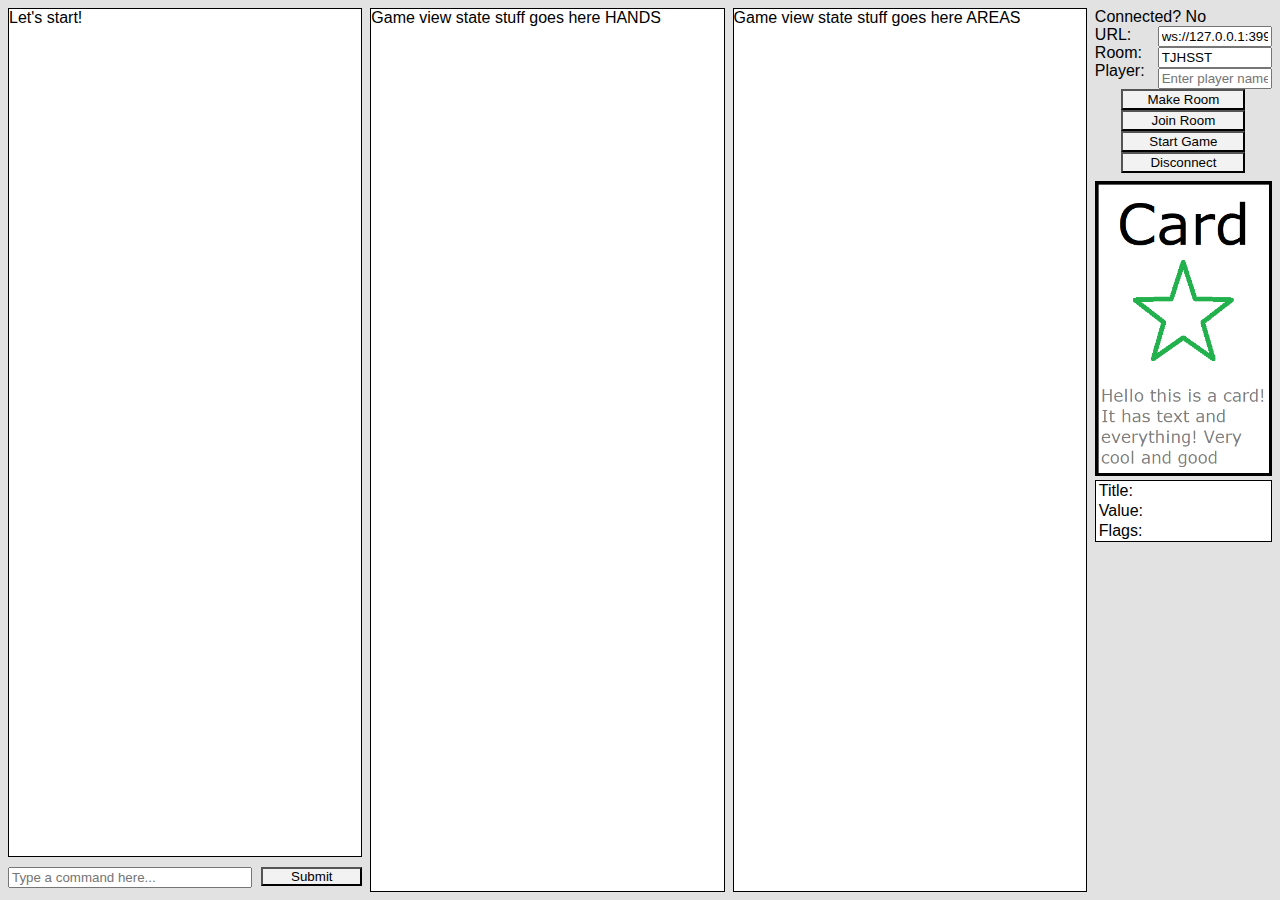
==== static/index.html @ 6d2a3820 "incomplete card pack (EXNOAHDIA STARTO)" ====
<!DOCTYPE html>
<html>
<head>
    <link rel="stylesheet" href="style.css"></style>
    <title>1KBWC</title>
</head>
<body>
    <div class="main">
        <div class="console">
            <div id="output" class="console-output box prewrap">Let's start!</div>
            <div class="console-input">
				<div class="console-input-wrapper">
					<input id="input" placeholder="Type a command here..."></input>
				</div>
				<div class="console-submit-wrapper">
					<button id="submit" onclick="on_submit();">Submit</button>
				</div>
            </div>
        </div>
        <div id="hand-state" class="box prewrap">Game view state stuff goes here HANDS
        </div>
		<div id="play-state" class="box prewrap">Game view state stuff goes here AREAS
        </div>
        <div class="settings">
            <div class="settings-connected">
                Connected? <span id="socketConnect">No</span>
            </div>
            <div class="socketPath">
                <label for="socketPath" class="settings-label">URL:</label>
                <input id="socketPath" class="socketPath-input settings-input" type="text" />
            </div>
            <div class="roomName">
                <label for="roomName" class="settings-label">Room:</label>
				<input id="roomName" class="roomName-input settings-input" type="text" placeholder="Enter room name..." value="TJHSST" />
            </div>
            <div class="myName">
                <label for="myName" class="settings-label">Player:</label>
                <input id="myName" class="myName-input settings-input" type="text" placeholder="Enter player name..." />
            </div>
            <div class="settings-doconnect center-text">
                <button onclick="makeRoom();">Make Room</button>
                <button onclick="joinRoom();">Join Room</button>
                <button onclick="startRoom();">Start Game</button>
                <button onclick="disconnect();">Disconnect</button>
            </div>
        </div>
        <div class="cardViewer">
			<div class="center-text">
				<img id="inspect-image" src="placeholder-card.png" class="card" />
			</div>
			<div id="detail-container" class="box">
                <div class="inspect-detail">Title: <span id="inspect-title"></span></div>
                <div class="inspect-detail">Value: <span id="inspect-value"></span></div>
                <div class="inspect-detail">Flags: <span id="inspect-flags"></span></div>
			</div>
        </div>
    </div>
    <script src="utils.js"></script>
    <script src="api.js"></script>
    <script src="input.js"></script>
</body>
</html>
---- static/style.css ----
html, body {
    height: 100%;
    margin: 0;
	font-family: Futura,Trebuchet MS,Arial,sans-serif;
	background-color: #e2e2e2;
}

.main {
    height: 100%;
    display: grid;
    grid-template-columns: 0pt 2fr 2fr 2fr 1fr 0pt;
    grid-template-rows: 0pt auto 1fr 0pt;
    grid-template-areas:
        ". . . . . ."
        ". console hand play settings ."
        ". console hand play card ."
        ". . . . . .";
    grid-column-gap: 6pt;
    grid-row-gap: 6pt;
}

.console {
    height: 100%;
    grid-area: console;
    display: grid;
    grid-template-columns: 1fr;
    grid-template-rows: 1fr auto;
    grid-row-gap: 6pt;
}

.box {
	border: 1px solid black;
	background-color: #fff;
}

.center-text {
	text-align: center;
}

button {
	background-color: #f2f2f2;
	width: 70%;
}

.console-input{
	display: flex;
	justify-content: space-between;
	padding-top: 4px;
	padding-bottom: 4px;
}

.console-input-wrapper {
	width: 70%;
}

.console-submit-wrapper {
	width: 30%;
}

#submit {
	width: 95%;
	padding: 0px;
	float: right;
}

#input {
	width: 95%;
}

.console-output {
    height: 100%;
	overflow-y: auto;
}

#hand-state {
    grid-area: hand;
    overflow-y: auto;
}

#play-state {
	grid-area: play;
	overflow-y: auto;
}

.settings {
    grid-area: settings;
}

.settings-label {
	float: left;
	width: 35%;
}

.settings-input {
	float: right;
	width: 60%;
}

.cardViewer {
    grid-area: card;
}

.card {
	margin: auto;
}

.prewrap {
	white-space: pre-wrap;
}
.inspect-detail {
	padding-left: 3px;
	padding-right: 2px;
	padding-top: 1px;
	padding-bottom: 1px;
}

img{
	width: 100%;
	min-width: 135px;
}

.area{
}

.handArea{
}

.playerName{
	color: #1133cc;
	font-weight: bold;
}

.playArea{
}

.drawArea{
}

.discardArea{
}

.tag{
}

.visible{
	color: #888;
}

.card-count{
	color: #555;
}

.score{
}

.negative-score{
	color: #a45;
}

.non-negative-score{
	color: #555;
}

.index{
	color: #175;
}

.card-title{
	font-style: oblique;
}
.card-click {
    cursor: pointer;
}
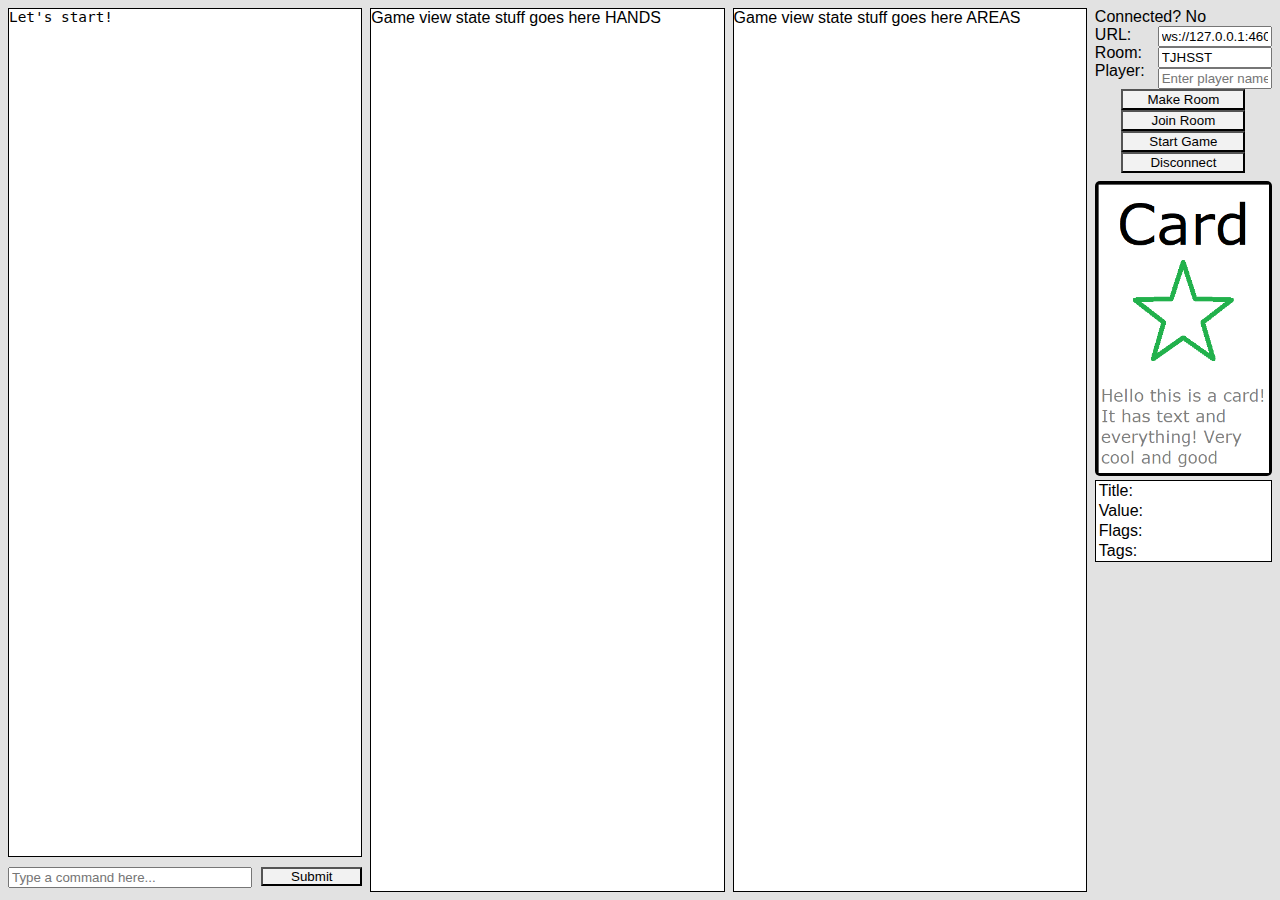
==== commit acd30d97: "Modal, inspect tags, cleaned up cards" ====
--- a/static/index.html
+++ b/static/index.html
@@ -52,9 +52,19 @@
                 <div class="inspect-detail">Title: <span id="inspect-title"></span></div>
                 <div class="inspect-detail">Value: <span id="inspect-value"></span></div>
                 <div class="inspect-detail">Flags: <span id="inspect-flags"></span></div>
+                <div class="inspect-detail">Tags: <span id="inspect-tags"></span></div>
 			</div>
         </div>
     </div>
+	<!-- The Modal -->
+	<div id="myModal" class="modal">
+
+	  <!-- The Close Button -->
+	  <span class="close">&times;</span>
+
+	  <!-- Modal Content (The Image) -->
+	  <img class="modal-content" id="img01">
+	</div>
     <script src="utils.js"></script>
     <script src="api.js"></script>
     <script src="input.js"></script>
--- a/static/style.css
+++ b/static/style.css
@@ -26,6 +26,8 @@
     grid-template-columns: 1fr;
     grid-template-rows: 1fr auto;
     grid-row-gap: 6pt;
+	font-family: Consolas,monaco,monospace; 
+	font-size: 0.9em;
 }
 
 .box {
@@ -171,3 +173,80 @@
 .card-click {
     cursor: pointer;
 }
+
+.card-message {
+	color: #c51;
+	font-family: Futura,Trebuchet MS,Arial,sans-serif;
+	font-size: 1em;
+}
+
+
+
+
+ /* Style the Image Used to Trigger the Modal */
+#inspect-image {
+  border-radius: 5px;
+  cursor: pointer;
+  transition: 0.2s;
+}
+
+#inspect-image:hover {opacity: 0.7;}
+
+/* The Modal (background) */
+.modal {
+  display: none; /* Hidden by default */
+  position: fixed; /* Stay in place */
+  z-index: 1; /* Sit on top */
+  padding-top: 50px; /* Location of the box */
+  left: 0;
+  top: 0;
+  width: 100%; /* Full width */
+  height: 100%; /* Full height */
+  overflow: auto; /* Enable scroll if needed */
+  background-color: rgb(0,0,0); /* Fallback color */
+  background-color: rgba(0,0,0,0.9); /* Black w/ opacity */
+}
+
+/* Modal Content (Image) */
+.modal-content {
+  margin: auto;
+  display: block;
+  height: 80%;
+  width: auto;
+}
+
+/* Add Animation - Zoom in the Modal */
+.modal-content {
+  animation-name: zoom;
+  animation-duration: 0.3s;
+}
+
+@keyframes zoom {
+  from {transform:scale(0)}
+  to {transform:scale(1)}
+}
+
+/* The Close Button */
+.close {
+  position: absolute;
+  top: 15px;
+  right: 35px;
+  color: #f1f1f1;
+  font-size: 40px;
+  font-weight: bold;
+  transition: 0.3s;
+}
+
+.close:hover,
+.close:focus {
+  color: #bbb;
+  text-decoration: none;
+  cursor: pointer;
+}
+
+/* 100% Image Width on Smaller Screens */
+@media only screen and (max-width: 700px){
+  .modal-content {
+    width: 100%;
+  }
+} 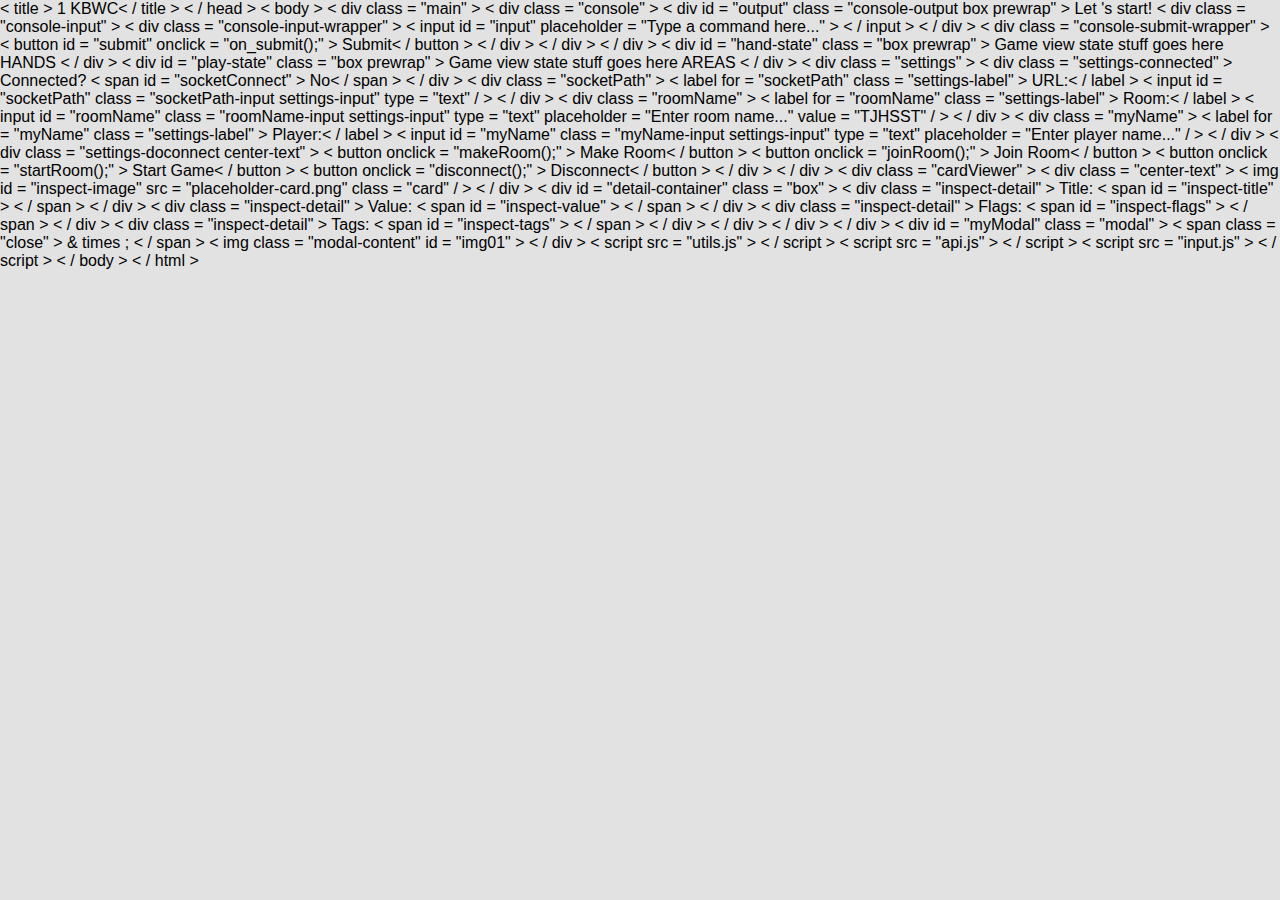
==== commit c28789f0: "P Y C O D E S T Y L E" ====
--- a/static/index.html
+++ b/static/index.html
@@ -1,72 +1,519 @@
 <!DOCTYPE html>
 <html>
 <head>
-    <link rel="stylesheet" href="style.css"></style>
-    <title>1KBWC</title>
-</head>
-<body>
-    <div class="main">
-        <div class="console">
-            <div id="output" class="console-output box prewrap">Let's start!</div>
-            <div class="console-input">
-				<div class="console-input-wrapper">
-					<input id="input" placeholder="Type a command here..."></input>
-				</div>
-				<div class="console-submit-wrapper">
-					<button id="submit" onclick="on_submit();">Submit</button>
-				</div>
-            </div>
-        </div>
-        <div id="hand-state" class="box prewrap">Game view state stuff goes here HANDS
-        </div>
-		<div id="play-state" class="box prewrap">Game view state stuff goes here AREAS
-        </div>
-        <div class="settings">
-            <div class="settings-connected">
-                Connected? <span id="socketConnect">No</span>
-            </div>
-            <div class="socketPath">
-                <label for="socketPath" class="settings-label">URL:</label>
-                <input id="socketPath" class="socketPath-input settings-input" type="text" />
-            </div>
-            <div class="roomName">
-                <label for="roomName" class="settings-label">Room:</label>
-				<input id="roomName" class="roomName-input settings-input" type="text" placeholder="Enter room name..." value="TJHSST" />
-            </div>
-            <div class="myName">
-                <label for="myName" class="settings-label">Player:</label>
-                <input id="myName" class="myName-input settings-input" type="text" placeholder="Enter player name..." />
-            </div>
-            <div class="settings-doconnect center-text">
-                <button onclick="makeRoom();">Make Room</button>
-                <button onclick="joinRoom();">Join Room</button>
-                <button onclick="startRoom();">Start Game</button>
-                <button onclick="disconnect();">Disconnect</button>
-            </div>
-        </div>
-        <div class="cardViewer">
-			<div class="center-text">
-				<img id="inspect-image" src="placeholder-card.png" class="card" />
-			</div>
-			<div id="detail-container" class="box">
-                <div class="inspect-detail">Title: <span id="inspect-title"></span></div>
-                <div class="inspect-detail">Value: <span id="inspect-value"></span></div>
-                <div class="inspect-detail">Flags: <span id="inspect-flags"></span></div>
-                <div class="inspect-detail">Tags: <span id="inspect-tags"></span></div>
-			</div>
-        </div>
-    </div>
-	<!-- The Modal -->
-	<div id="myModal" class="modal">
-
-	  <!-- The Close Button -->
-	  <span class="close">&times;</span>
-
-	  <!-- Modal Content (The Image) -->
-	  <img class="modal-content" id="img01">
-	</div>
-    <script src="utils.js"></script>
-    <script src="api.js"></script>
-    <script src="input.js"></script>
-</body>
-</html>
+    <link href="style.css" rel="stylesheet">
+    </
+
+    style
+
+    >
+    <
+    title >
+
+    1
+    KBWC<
+
+    /
+    title >
+    <
+
+    /
+    head >
+    < body >
+    < div class
+
+    =
+    "main"
+    >
+    < div class
+
+    =
+    "console"
+    >
+    < div id
+
+    =
+    "output"
+    class
+
+    =
+    "console-output box prewrap"
+    > Let
+
+    's start!</div>
+    <
+    div class
+
+    =
+    "console-input"
+    >
+    < div class
+
+    =
+    "console-input-wrapper"
+    >
+    < input id
+
+    =
+    "input"
+    placeholder
+
+    =
+    "Type a command here..."
+    > <
+
+    /
+    input >
+    <
+
+    /
+    div >
+    < div class
+
+    =
+    "console-submit-wrapper"
+    >
+    < button id
+
+    =
+    "submit"
+    onclick
+
+    =
+    "on_submit();"
+    > Submit<
+
+    /
+    button >
+    <
+
+    /
+    div >
+    <
+
+    /
+    div >
+    <
+
+    /
+    div >
+    < div id
+
+    =
+    "hand-state"
+    class
+
+    =
+    "box prewrap"
+    > Game view state stuff goes here HANDS
+        <
+
+    /
+    div >
+    < div id
+
+    =
+    "play-state"
+    class
+
+    =
+    "box prewrap"
+    > Game view state stuff goes here AREAS
+        <
+
+    /
+    div >
+    < div class
+
+    =
+    "settings"
+    >
+    < div class
+
+    =
+    "settings-connected"
+    >
+    Connected?
+
+    <
+    span id
+
+    =
+    "socketConnect"
+    > No<
+
+    /
+    span >
+    <
+
+    /
+    div >
+    < div class
+
+    =
+    "socketPath"
+    >
+    < label for
+
+    =
+    "socketPath"
+    class
+
+    =
+    "settings-label"
+    > URL:<
+
+    /
+    label >
+    < input id
+
+    =
+    "socketPath"
+    class
+
+    =
+    "socketPath-input settings-input"
+    type
+
+    =
+    "text"
+    /
+    >
+    <
+
+    /
+    div >
+    < div class
+
+    =
+    "roomName"
+    >
+    < label for
+
+    =
+    "roomName"
+    class
+
+    =
+    "settings-label"
+    > Room:<
+
+    /
+    label >
+    < input id
+
+    =
+    "roomName"
+    class
+
+    =
+    "roomName-input settings-input"
+    type
+
+    =
+    "text"
+    placeholder
+
+    =
+    "Enter room name..."
+    value
+
+    =
+    "TJHSST"
+    /
+    >
+    <
+
+    /
+    div >
+    < div class
+
+    =
+    "myName"
+    >
+    < label for
+
+    =
+    "myName"
+    class
+
+    =
+    "settings-label"
+    > Player:<
+
+    /
+    label >
+    < input id
+
+    =
+    "myName"
+    class
+
+    =
+    "myName-input settings-input"
+    type
+
+    =
+    "text"
+    placeholder
+
+    =
+    "Enter player name..."
+    /
+    >
+    <
+
+    /
+    div >
+    < div class
+
+    =
+    "settings-doconnect center-text"
+    >
+    < button onclick
+
+    =
+    "makeRoom();"
+    > Make Room<
+
+    /
+    button >
+    < button onclick
+
+    =
+    "joinRoom();"
+    > Join Room<
+
+    /
+    button >
+    < button onclick
+
+    =
+    "startRoom();"
+    > Start Game<
+
+    /
+    button >
+    < button onclick
+
+    =
+    "disconnect();"
+    > Disconnect<
+
+    /
+    button >
+    <
+
+    /
+    div >
+    <
+
+    /
+    div >
+    < div class
+
+    =
+    "cardViewer"
+    >
+    < div class
+
+    =
+    "center-text"
+    >
+    < img id
+
+    =
+    "inspect-image"
+    src
+
+    =
+    "placeholder-card.png"
+    class
+
+    =
+    "card"
+    /
+    >
+    <
+
+    /
+    div >
+    < div id
+
+    =
+    "detail-container"
+    class
+
+    =
+    "box"
+    >
+    < div class
+
+    =
+    "inspect-detail"
+    > Title:
+
+    <
+    span id
+
+    =
+    "inspect-title"
+    > <
+
+    /
+    span > <
+
+    /
+    div >
+    < div class
+
+    =
+    "inspect-detail"
+    > Value:
+
+    <
+    span id
+
+    =
+    "inspect-value"
+    > <
+
+    /
+    span > <
+
+    /
+    div >
+    < div class
+
+    =
+    "inspect-detail"
+    > Flags:
+
+    <
+    span id
+
+    =
+    "inspect-flags"
+    > <
+
+    /
+    span > <
+
+    /
+    div >
+    < div class
+
+    =
+    "inspect-detail"
+    > Tags:
+
+    <
+    span id
+
+    =
+    "inspect-tags"
+    > <
+
+    /
+    span > <
+
+    /
+    div >
+    <
+
+    /
+    div >
+    <
+
+    /
+    div >
+    <
+
+    /
+    div >
+
+    <!--
+    The Modal
+
+    -->
+    <
+    div id
+
+    =
+    "myModal"
+    class
+
+    =
+    "modal"
+    >
+
+    <!--
+    The Close Button
+
+    -->
+    <
+    span class
+
+    =
+    "close"
+    > & times
+
+    ;
+    <
+    /
+    span >
+
+    <!--
+    Modal Content
+
+    (
+    The Image
+
+    )
+    -->
+    <
+    img class
+
+    =
+    "modal-content"
+    id
+
+    =
+    "img01"
+    >
+    <
+
+    /
+    div >
+    < script src
+
+    =
+    "utils.js"
+    > <
+
+    /
+    script >
+    < script src
+
+    =
+    "api.js"
+    > <
+
+    /
+    script >
+    < script src
+
+    =
+    "input.js"
+    > <
+
+    /
+    script >
+    <
+
+    /
+    body >
+    <
+
+    /
+    html >
--- a/static/style.css
+++ b/static/style.css
@@ -1,8 +1,8 @@
 html, body {
     height: 100%;
     margin: 0;
-	font-family: Futura,Trebuchet MS,Arial,sans-serif;
-	background-color: #e2e2e2;
+    font-family: Futura, Trebuchet MS, Arial, sans-serif;
+    background-color: #e2e2e2;
 }
 
 .main {
@@ -26,52 +26,52 @@
     grid-template-columns: 1fr;
     grid-template-rows: 1fr auto;
     grid-row-gap: 6pt;
-	font-family: Consolas,monaco,monospace; 
-	font-size: 0.9em;
+    font-family: Consolas, monaco, monospace;
+    font-size: 0.9em;
 }
 
 .box {
-	border: 1px solid black;
-	background-color: #fff;
+    border: 1px solid black;
+    background-color: #fff;
 }
 
 .center-text {
-	text-align: center;
+    text-align: center;
 }
 
 button {
-	background-color: #f2f2f2;
-	width: 70%;
-}
-
-.console-input{
-	display: flex;
-	justify-content: space-between;
-	padding-top: 4px;
-	padding-bottom: 4px;
+    background-color: #f2f2f2;
+    width: 70%;
+}
+
+.console-input {
+    display: flex;
+    justify-content: space-between;
+    padding-top: 4px;
+    padding-bottom: 4px;
 }
 
 .console-input-wrapper {
-	width: 70%;
+    width: 70%;
 }
 
 .console-submit-wrapper {
-	width: 30%;
+    width: 30%;
 }
 
 #submit {
-	width: 95%;
-	padding: 0px;
-	float: right;
+    width: 95%;
+    padding: 0px;
+    float: right;
 }
 
 #input {
-	width: 95%;
+    width: 95%;
 }
 
 .console-output {
     height: 100%;
-	overflow-y: auto;
+    overflow-y: auto;
 }
 
 #hand-state {
@@ -80,8 +80,8 @@
 }
 
 #play-state {
-	grid-area: play;
-	overflow-y: auto;
+    grid-area: play;
+    overflow-y: auto;
 }
 
 .settings {
@@ -89,13 +89,13 @@
 }
 
 .settings-label {
-	float: left;
-	width: 35%;
+    float: left;
+    width: 35%;
 }
 
 .settings-input {
-	float: right;
-	width: 60%;
+    float: right;
+    width: 60%;
 }
 
 .cardViewer {
@@ -103,150 +103,156 @@
 }
 
 .card {
-	margin: auto;
+    margin: auto;
 }
 
 .prewrap {
-	white-space: pre-wrap;
-}
+    white-space: pre-wrap;
+}
+
 .inspect-detail {
-	padding-left: 3px;
-	padding-right: 2px;
-	padding-top: 1px;
-	padding-bottom: 1px;
-}
-
-img{
-	width: 100%;
-	min-width: 135px;
-}
-
-.area{
-}
-
-.handArea{
-}
-
-.playerName{
-	color: #1133cc;
-	font-weight: bold;
-}
-
-.playArea{
-}
-
-.drawArea{
-}
-
-.discardArea{
-}
-
-.tag{
-}
-
-.visible{
-	color: #888;
-}
-
-.card-count{
-	color: #555;
-}
-
-.score{
-}
-
-.negative-score{
-	color: #a45;
-}
-
-.non-negative-score{
-	color: #555;
-}
-
-.index{
-	color: #175;
-}
-
-.card-title{
-	font-style: oblique;
-}
+    padding-left: 3px;
+    padding-right: 2px;
+    padding-top: 1px;
+    padding-bottom: 1px;
+}
+
+img {
+    width: 100%;
+    min-width: 135px;
+}
+
+.area {
+}
+
+.handArea {
+}
+
+.playerName {
+    color: #1133cc;
+    font-weight: bold;
+}
+
+.playArea {
+}
+
+.drawArea {
+}
+
+.discardArea {
+}
+
+.tag {
+}
+
+.visible {
+    color: #888;
+}
+
+.card-count {
+    color: #555;
+}
+
+.score {
+}
+
+.negative-score {
+    color: #a45;
+}
+
+.non-negative-score {
+    color: #555;
+}
+
+.index {
+    color: #175;
+}
+
+.card-title {
+    font-style: oblique;
+}
+
 .card-click {
     cursor: pointer;
 }
 
 .card-message {
-	color: #c51;
-	font-family: Futura,Trebuchet MS,Arial,sans-serif;
-	font-size: 1em;
-}
-
-
-
-
- /* Style the Image Used to Trigger the Modal */
+    color: #c51;
+    font-family: Futura, Trebuchet MS, Arial, sans-serif;
+    font-size: 1em;
+}
+
+
+/* Style the Image Used to Trigger the Modal */
 #inspect-image {
-  border-radius: 5px;
-  cursor: pointer;
-  transition: 0.2s;
-}
-
-#inspect-image:hover {opacity: 0.7;}
+    border-radius: 5px;
+    cursor: pointer;
+    transition: 0.2s;
+}
+
+#inspect-image:hover {
+    opacity: 0.7;
+}
 
 /* The Modal (background) */
 .modal {
-  display: none; /* Hidden by default */
-  position: fixed; /* Stay in place */
-  z-index: 1; /* Sit on top */
-  padding-top: 50px; /* Location of the box */
-  left: 0;
-  top: 0;
-  width: 100%; /* Full width */
-  height: 100%; /* Full height */
-  overflow: auto; /* Enable scroll if needed */
-  background-color: rgb(0,0,0); /* Fallback color */
-  background-color: rgba(0,0,0,0.9); /* Black w/ opacity */
+    display: none; /* Hidden by default */
+    position: fixed; /* Stay in place */
+    z-index: 1; /* Sit on top */
+    padding-top: 50px; /* Location of the box */
+    left: 0;
+    top: 0;
+    width: 100%; /* Full width */
+    height: 100%; /* Full height */
+    overflow: auto; /* Enable scroll if needed */
+    background-color: rgb(0, 0, 0); /* Fallback color */
+    background-color: rgba(0, 0, 0, 0.9); /* Black w/ opacity */
 }
 
 /* Modal Content (Image) */
 .modal-content {
-  margin: auto;
-  display: block;
-  height: 80%;
-  width: auto;
+    margin: auto;
+    display: block;
+    height: 80%;
+    width: auto;
 }
 
 /* Add Animation - Zoom in the Modal */
 .modal-content {
-  animation-name: zoom;
-  animation-duration: 0.3s;
+    animation-name: zoom;
+    animation-duration: 0.3s;
 }
 
 @keyframes zoom {
-  from {transform:scale(0)}
-  to {transform:scale(1)}
+    from {
+        transform: scale(0)
+    }
+    to {
+        transform: scale(1)
+    }
 }
 
 /* The Close Button */
 .close {
-  position: absolute;
-  top: 15px;
-  right: 35px;
-  color: #f1f1f1;
-  font-size: 40px;
-  font-weight: bold;
-  transition: 0.3s;
+    position: absolute;
+    top: 15px;
+    right: 35px;
+    color: #f1f1f1;
+    font-size: 40px;
+    font-weight: bold;
+    transition: 0.3s;
 }
 
 .close:hover,
 .close:focus {
-  color: #bbb;
-  text-decoration: none;
-  cursor: pointer;
+    color: #bbb;
+    text-decoration: none;
+    cursor: pointer;
 }
 
 /* 100% Image Width on Smaller Screens */
-@media only screen and (max-width: 700px){
-  .modal-content {
-    width: 100%;
-  }
+@media only screen and (max-width: 700px) {
+    .modal-content {
+        width: 100%;
+    }
 } 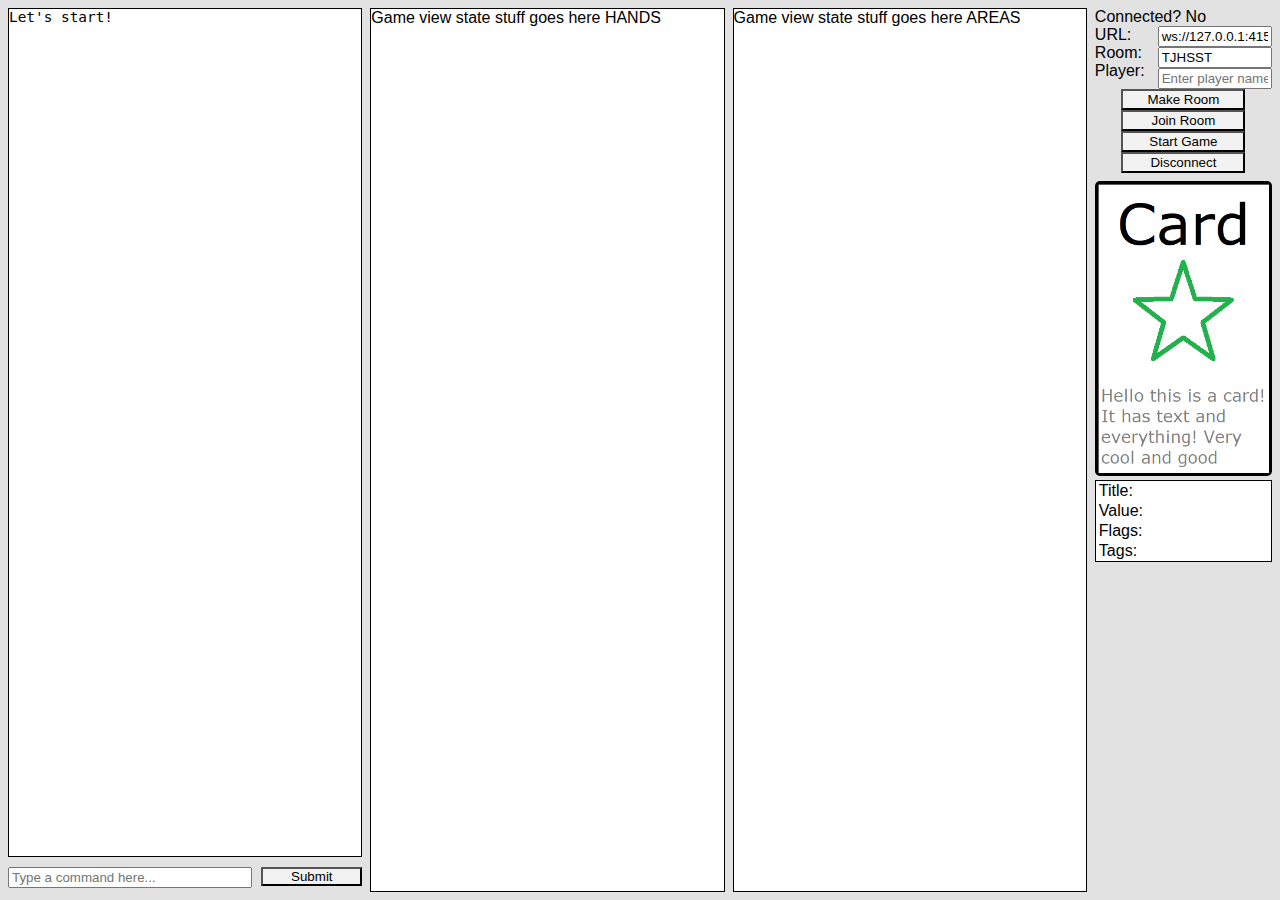
==== commit 215d758a: "fix index.html, whoops" ====
--- a/static/index.html
+++ b/static/index.html
@@ -1,519 +1,73 @@
 <!DOCTYPE html>
-<html>
+<html lang="en_US">
 <head>
-    <link href="style.css" rel="stylesheet">
-    </
+    <link rel="stylesheet" href="style.css">
+    <title>1KBWC</title>
+</head>
+<body>
+<div class="main">
+    <div class="console">
+        <div id="output" class="console-output box prewrap">Let's start!</div>
+        <div class="console-input">
+            <div class="console-input-wrapper">
+                <input id="input" placeholder="Type a command here...">
+            </div>
+            <div class="console-submit-wrapper">
+                <button id="submit" onclick="on_submit();">Submit</button>
+            </div>
+        </div>
+    </div>
+    <div id="hand-state" class="box prewrap">Game view state stuff goes here HANDS
+    </div>
+    <div id="play-state" class="box prewrap">Game view state stuff goes here AREAS
+    </div>
+    <div class="settings">
+        <div class="settings-connected">
+            Connected? <span id="socketConnect">No</span>
+        </div>
+        <div class="socketPath">
+            <label for="socketPath" class="settings-label">URL:</label>
+            <input id="socketPath" class="socketPath-input settings-input" type="text"/>
+        </div>
+        <div class="roomName">
+            <label for="roomName" class="settings-label">Room:</label>
+            <input id="roomName" class="roomName-input settings-input" type="text" placeholder="Enter room name..."
+                   value="TJHSST"/>
+        </div>
+        <div class="myName">
+            <label for="myName" class="settings-label">Player:</label>
+            <input id="myName" class="myName-input settings-input" type="text" placeholder="Enter player name..."/>
+        </div>
+        <div class="settings-doconnect center-text">
+            <button onclick="makeRoom();">Make Room</button>
+            <button onclick="joinRoom();">Join Room</button>
+            <button onclick="startRoom();">Start Game</button>
+            <button onclick="disconnect();">Disconnect</button>
+        </div>
+    </div>
+    <div class="cardViewer">
+        <div class="center-text">
+            <img id="inspect-image" src="placeholder-card.png" class="card"/>
+        </div>
+        <div id="detail-container" class="box">
+            <div class="inspect-detail">Title: <span id="inspect-title"></span></div>
+            <div class="inspect-detail">Value: <span id="inspect-value"></span></div>
+            <div class="inspect-detail">Flags: <span id="inspect-flags"></span></div>
+            <div class="inspect-detail">Tags: <span id="inspect-tags"></span></div>
+        </div>
+    </div>
+</div>
+<!-- The Modal -->
+<div id="myModal" class="modal">
 
-    style
+    <!-- The Close Button -->
+    <span class="close">&times;</span>
 
-    >
-    <
-    title >
-
-    1
-    KBWC<
-
-    /
-    title >
-    <
-
-    /
-    head >
-    < body >
-    < div class
-
-    =
-    "main"
-    >
-    < div class
-
-    =
-    "console"
-    >
-    < div id
-
-    =
-    "output"
-    class
-
-    =
-    "console-output box prewrap"
-    > Let
-
-    's start!</div>
-    <
-    div class
-
-    =
-    "console-input"
-    >
-    < div class
-
-    =
-    "console-input-wrapper"
-    >
-    < input id
-
-    =
-    "input"
-    placeholder
-
-    =
-    "Type a command here..."
-    > <
-
-    /
-    input >
-    <
-
-    /
-    div >
-    < div class
-
-    =
-    "console-submit-wrapper"
-    >
-    < button id
-
-    =
-    "submit"
-    onclick
-
-    =
-    "on_submit();"
-    > Submit<
-
-    /
-    button >
-    <
-
-    /
-    div >
-    <
-
-    /
-    div >
-    <
-
-    /
-    div >
-    < div id
-
-    =
-    "hand-state"
-    class
-
-    =
-    "box prewrap"
-    > Game view state stuff goes here HANDS
-        <
-
-    /
-    div >
-    < div id
-
-    =
-    "play-state"
-    class
-
-    =
-    "box prewrap"
-    > Game view state stuff goes here AREAS
-        <
-
-    /
-    div >
-    < div class
-
-    =
-    "settings"
-    >
-    < div class
-
-    =
-    "settings-connected"
-    >
-    Connected?
-
-    <
-    span id
-
-    =
-    "socketConnect"
-    > No<
-
-    /
-    span >
-    <
-
-    /
-    div >
-    < div class
-
-    =
-    "socketPath"
-    >
-    < label for
-
-    =
-    "socketPath"
-    class
-
-    =
-    "settings-label"
-    > URL:<
-
-    /
-    label >
-    < input id
-
-    =
-    "socketPath"
-    class
-
-    =
-    "socketPath-input settings-input"
-    type
-
-    =
-    "text"
-    /
-    >
-    <
-
-    /
-    div >
-    < div class
-
-    =
-    "roomName"
-    >
-    < label for
-
-    =
-    "roomName"
-    class
-
-    =
-    "settings-label"
-    > Room:<
-
-    /
-    label >
-    < input id
-
-    =
-    "roomName"
-    class
-
-    =
-    "roomName-input settings-input"
-    type
-
-    =
-    "text"
-    placeholder
-
-    =
-    "Enter room name..."
-    value
-
-    =
-    "TJHSST"
-    /
-    >
-    <
-
-    /
-    div >
-    < div class
-
-    =
-    "myName"
-    >
-    < label for
-
-    =
-    "myName"
-    class
-
-    =
-    "settings-label"
-    > Player:<
-
-    /
-    label >
-    < input id
-
-    =
-    "myName"
-    class
-
-    =
-    "myName-input settings-input"
-    type
-
-    =
-    "text"
-    placeholder
-
-    =
-    "Enter player name..."
-    /
-    >
-    <
-
-    /
-    div >
-    < div class
-
-    =
-    "settings-doconnect center-text"
-    >
-    < button onclick
-
-    =
-    "makeRoom();"
-    > Make Room<
-
-    /
-    button >
-    < button onclick
-
-    =
-    "joinRoom();"
-    > Join Room<
-
-    /
-    button >
-    < button onclick
-
-    =
-    "startRoom();"
-    > Start Game<
-
-    /
-    button >
-    < button onclick
-
-    =
-    "disconnect();"
-    > Disconnect<
-
-    /
-    button >
-    <
-
-    /
-    div >
-    <
-
-    /
-    div >
-    < div class
-
-    =
-    "cardViewer"
-    >
-    < div class
-
-    =
-    "center-text"
-    >
-    < img id
-
-    =
-    "inspect-image"
-    src
-
-    =
-    "placeholder-card.png"
-    class
-
-    =
-    "card"
-    /
-    >
-    <
-
-    /
-    div >
-    < div id
-
-    =
-    "detail-container"
-    class
-
-    =
-    "box"
-    >
-    < div class
-
-    =
-    "inspect-detail"
-    > Title:
-
-    <
-    span id
-
-    =
-    "inspect-title"
-    > <
-
-    /
-    span > <
-
-    /
-    div >
-    < div class
-
-    =
-    "inspect-detail"
-    > Value:
-
-    <
-    span id
-
-    =
-    "inspect-value"
-    > <
-
-    /
-    span > <
-
-    /
-    div >
-    < div class
-
-    =
-    "inspect-detail"
-    > Flags:
-
-    <
-    span id
-
-    =
-    "inspect-flags"
-    > <
-
-    /
-    span > <
-
-    /
-    div >
-    < div class
-
-    =
-    "inspect-detail"
-    > Tags:
-
-    <
-    span id
-
-    =
-    "inspect-tags"
-    > <
-
-    /
-    span > <
-
-    /
-    div >
-    <
-
-    /
-    div >
-    <
-
-    /
-    div >
-    <
-
-    /
-    div >
-
-    <!--
-    The Modal
-
-    -->
-    <
-    div id
-
-    =
-    "myModal"
-    class
-
-    =
-    "modal"
-    >
-
-    <!--
-    The Close Button
-
-    -->
-    <
-    span class
-
-    =
-    "close"
-    > & times
-
-    ;
-    <
-    /
-    span >
-
-    <!--
-    Modal Content
-
-    (
-    The Image
-
-    )
-    -->
-    <
-    img class
-
-    =
-    "modal-content"
-    id
-
-    =
-    "img01"
-    >
-    <
-
-    /
-    div >
-    < script src
-
-    =
-    "utils.js"
-    > <
-
-    /
-    script >
-    < script src
-
-    =
-    "api.js"
-    > <
-
-    /
-    script >
-    < script src
-
-    =
-    "input.js"
-    > <
-
-    /
-    script >
-    <
-
-    /
-    body >
-    <
-
-    /
-    html >
+    <!-- Modal Content (The Image) -->
+    <img class="modal-content" id="img01">
+</div>
+<script src="utils.js"></script>
+<script src="api.js"></script>
+<script src="input.js"></script>
+</body>
+</html>
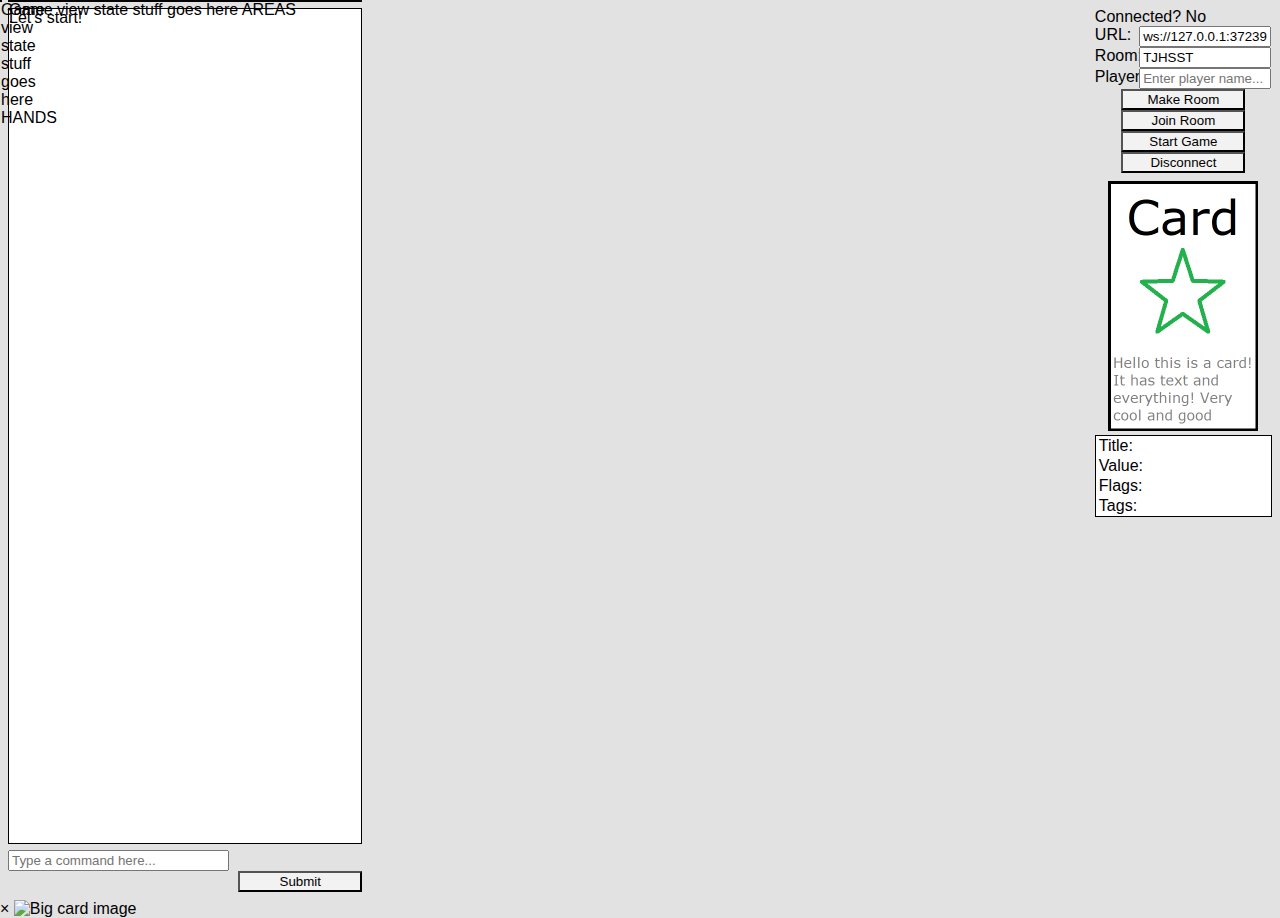
==== commit 987e3897: "Add favicon, POST requests, slightly more sanitization" ====
--- a/static/index.html
+++ b/static/index.html
@@ -1,7 +1,10 @@
 <!DOCTYPE html>
 <html lang="en_US">
 <head>
-    <link rel="stylesheet" href="style.css">
+    <link rel="stylesheet" href="/style.css" />
+    <link rel="icon" type="image/png" href="/favicon-16.png" sizes="16x16" />
+    <link rel="icon" type="image/png" href="/favicon-32.png" sizes="32x32" />
+    <link rel="icon" type="image/png" href="/favicon-512.png" />
     <title>1KBWC</title>
 </head>
 <body>
@@ -47,7 +50,7 @@
     </div>
     <div class="cardViewer">
         <div class="center-text">
-            <img id="inspect-image" src="placeholder-card.png" class="card"/>
+            <img id="inspect-image" src="placeholder-card.png" alt="Inspect card image" class="card"/>
         </div>
         <div id="detail-container" class="box">
             <div class="inspect-detail">Title: <span id="inspect-title"></span></div>
@@ -64,7 +67,7 @@
     <span class="close">&times;</span>
 
     <!-- Modal Content (The Image) -->
-    <img class="modal-content" id="img01">
+    <img class="modal-content" id="img01" src="/placeholder-card.png" alt="Big card image" />
 </div>
 <script src="utils.js"></script>
 <script src="api.js"></script>
--- a/style.css
+++ b/style.css
@@ -0,0 +1,102 @@
+html, body {
+    height: 100%;
+    margin: 0;
+	font-family: Futura,Trebuchet MS,Arial,sans-serif;
+	background-color: #e2e2e2;
+}
+
+.main {
+    height: 100%;
+    display: grid;
+    grid-template-columns: 0pt 2fr 2fr 2fr 1fr 0pt;
+    grid-template-rows: 0pt auto 1fr 0pt;
+    grid-template-areas:
+        ". . . . . ."
+        ". console in out settings ."
+        ". console in out card ."
+        ". . . . . .";
+    grid-column-gap: 6pt;
+    grid-row-gap: 6pt;
+}
+
+.console {
+    height: 100%;
+    grid-area: console;
+    display: grid;
+    grid-template-columns: 1fr;
+    grid-template-rows: 1fr auto;
+    grid-row-gap: 6pt;
+}
+
+.box {
+	border: 1px solid black;
+	background-color: #fff;
+}
+
+.center-text {
+	text-align: center;
+}
+
+button {
+	background-color: #f2f2f2;
+	width: 70%;
+}
+
+#submit {
+	width: 35%;
+	float: right;
+}
+
+#input {
+	width: 60%;
+}
+
+.console-output {
+    height: 100%;
+	overflow-y: auto;
+}
+
+.in {
+    grid-area: in;
+}
+
+.out {
+	grid-area: out;
+}
+
+.settings {
+    grid-area: settings;
+}
+
+.settings-label {
+	float: left;
+	width: 25%;
+}
+
+.settings-input {
+	float: left;
+	width: 70%;
+}
+
+.cardViewer {
+    grid-area: card;
+}
+
+.card {
+	margin: auto;
+}
+
+.prewrap {
+	white-space: pre-wrap;
+}
+.inspect-detail {
+	padding-left: 3px;
+	padding-right: 2px;
+	padding-top: 1px;
+	padding-bottom: 1px;
+}
+
+img{
+	height: 250px;
+	width: 150px;
+}
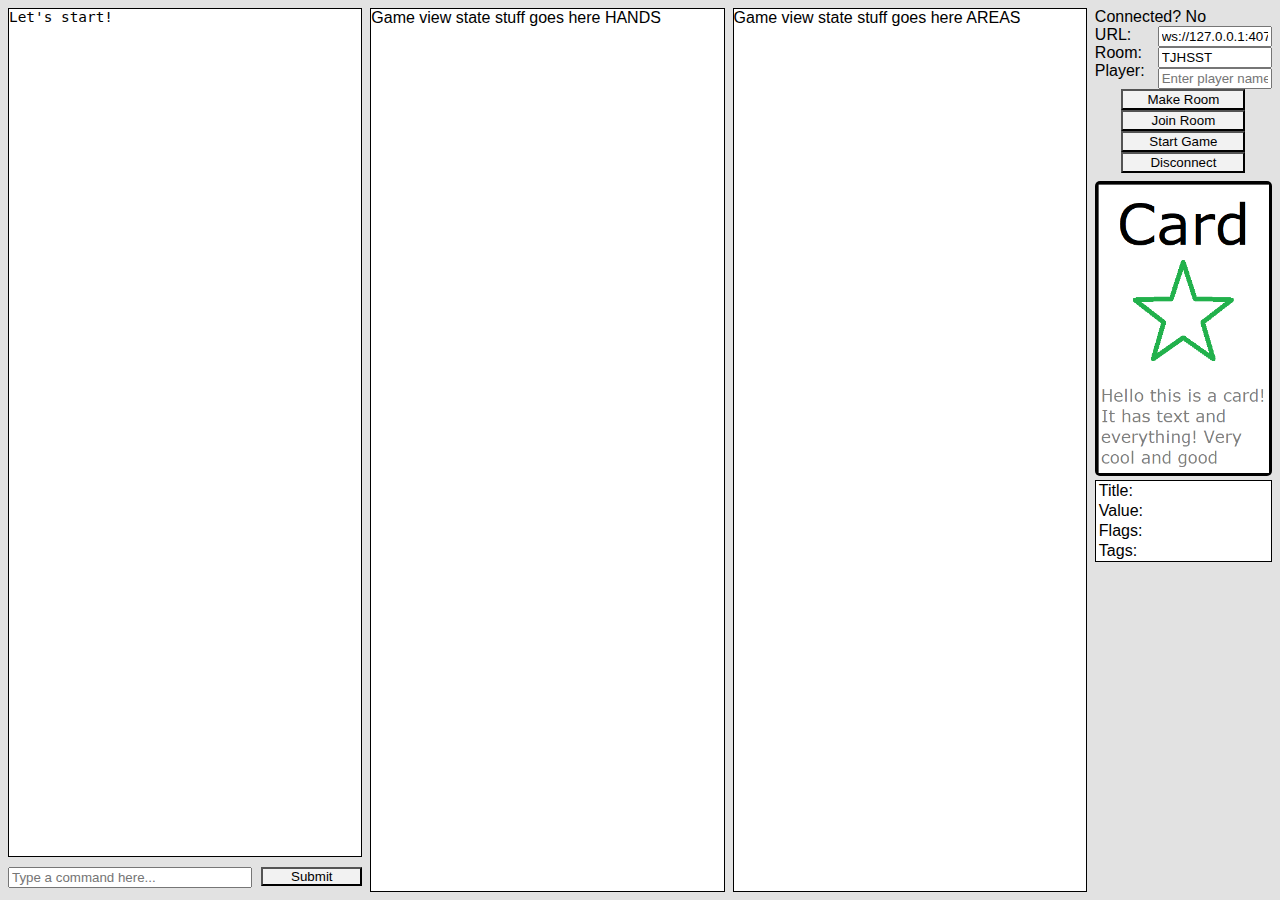
==== commit 05e46448: "Made paths relative because idk why they were absolute and that breaks them locally" ====
--- a/static/index.html
+++ b/static/index.html
@@ -1,10 +1,10 @@
 <!DOCTYPE html>
 <html lang="en_US">
 <head>
-    <link rel="stylesheet" href="/style.css" />
-    <link rel="icon" type="image/png" href="/favicon-16.png" sizes="16x16" />
-    <link rel="icon" type="image/png" href="/favicon-32.png" sizes="32x32" />
-    <link rel="icon" type="image/png" href="/favicon-512.png" />
+    <link rel="stylesheet" href="style.css" />
+    <link rel="icon" type="image/png" href="favicon-16.png" sizes="16x16" />
+    <link rel="icon" type="image/png" href="favicon-32.png" sizes="32x32" />
+    <link rel="icon" type="image/png" href="favicon-512.png" />
     <title>1KBWC</title>
 </head>
 <body>
@@ -67,7 +67,7 @@
     <span class="close">&times;</span>
 
     <!-- Modal Content (The Image) -->
-    <img class="modal-content" id="img01" src="/placeholder-card.png" alt="Big card image" />
+    <img class="modal-content" id="img01" src="placeholder-card.png" alt="Big card image" />
 </div>
 <script src="utils.js"></script>
 <script src="api.js"></script>
--- a/static/style.css
+++ b/static/style.css
@@ -0,0 +1,258 @@
+html, body {
+    height: 100%;
+    margin: 0;
+    font-family: Futura, Trebuchet MS, Arial, sans-serif;
+    background-color: #e2e2e2;
+}
+
+.main {
+    height: 100%;
+    display: grid;
+    grid-template-columns: 0pt 2fr 2fr 2fr 1fr 0pt;
+    grid-template-rows: 0pt auto 1fr 0pt;
+    grid-template-areas:
+        ". . . . . ."
+        ". console hand play settings ."
+        ". console hand play card ."
+        ". . . . . .";
+    grid-column-gap: 6pt;
+    grid-row-gap: 6pt;
+}
+
+.console {
+    height: 100%;
+    grid-area: console;
+    display: grid;
+    grid-template-columns: 1fr;
+    grid-template-rows: 1fr auto;
+    grid-row-gap: 6pt;
+    font-family: Consolas, monaco, monospace;
+    font-size: 0.9em;
+}
+
+.box {
+    border: 1px solid black;
+    background-color: #fff;
+}
+
+.center-text {
+    text-align: center;
+}
+
+button {
+    background-color: #f2f2f2;
+    width: 70%;
+}
+
+.console-input {
+    display: flex;
+    justify-content: space-between;
+    padding-top: 4px;
+    padding-bottom: 4px;
+}
+
+.console-input-wrapper {
+    width: 70%;
+}
+
+.console-submit-wrapper {
+    width: 30%;
+}
+
+#submit {
+    width: 95%;
+    padding: 0px;
+    float: right;
+}
+
+#input {
+    width: 95%;
+}
+
+.console-output {
+    height: 100%;
+    overflow-y: auto;
+}
+
+#hand-state {
+    grid-area: hand;
+    overflow-y: auto;
+}
+
+#play-state {
+    grid-area: play;
+    overflow-y: auto;
+}
+
+.settings {
+    grid-area: settings;
+}
+
+.settings-label {
+    float: left;
+    width: 35%;
+}
+
+.settings-input {
+    float: right;
+    width: 60%;
+}
+
+.cardViewer {
+    grid-area: card;
+}
+
+.card {
+    margin: auto;
+}
+
+.prewrap {
+    white-space: pre-wrap;
+}
+
+.inspect-detail {
+    padding-left: 3px;
+    padding-right: 2px;
+    padding-top: 1px;
+    padding-bottom: 1px;
+}
+
+img {
+    width: 100%;
+    min-width: 135px;
+}
+
+.area {
+}
+
+.handArea {
+}
+
+.playerName {
+    color: #1133cc;
+    font-weight: bold;
+}
+
+.playArea {
+}
+
+.drawArea {
+}
+
+.discardArea {
+}
+
+.tag {
+}
+
+.visible {
+    color: #888;
+}
+
+.card-count {
+    color: #555;
+}
+
+.score {
+}
+
+.negative-score {
+    color: #a45;
+}
+
+.non-negative-score {
+    color: #555;
+}
+
+.index {
+    color: #175;
+}
+
+.card-title {
+    font-style: oblique;
+}
+
+.card-click {
+    cursor: pointer;
+}
+
+.card-message {
+    color: #c51;
+    font-family: Futura, Trebuchet MS, Arial, sans-serif;
+    font-size: 1em;
+}
+
+
+/* Style the Image Used to Trigger the Modal */
+#inspect-image {
+    border-radius: 5px;
+    cursor: pointer;
+    transition: 0.2s;
+}
+
+#inspect-image:hover {
+    opacity: 0.7;
+}
+
+/* The Modal (background) */
+.modal {
+    display: none; /* Hidden by default */
+    position: fixed; /* Stay in place */
+    z-index: 1; /* Sit on top */
+    padding-top: 50px; /* Location of the box */
+    left: 0;
+    top: 0;
+    width: 100%; /* Full width */
+    height: 100%; /* Full height */
+    overflow: auto; /* Enable scroll if needed */
+    background-color: rgb(0, 0, 0); /* Fallback color */
+    background-color: rgba(0, 0, 0, 0.9); /* Black w/ opacity */
+}
+
+/* Modal Content (Image) */
+.modal-content {
+    margin: auto;
+    display: block;
+    height: 80%;
+    width: auto;
+}
+
+/* Add Animation - Zoom in the Modal */
+.modal-content {
+    animation-name: zoom;
+    animation-duration: 0.3s;
+}
+
+@keyframes zoom {
+    from {
+        transform: scale(0)
+    }
+    to {
+        transform: scale(1)
+    }
+}
+
+/* The Close Button */
+.close {
+    position: absolute;
+    top: 15px;
+    right: 35px;
+    color: #f1f1f1;
+    font-size: 40px;
+    font-weight: bold;
+    transition: 0.3s;
+}
+
+.close:hover,
+.close:focus {
+    color: #bbb;
+    text-decoration: none;
+    cursor: pointer;
+}
+
+/* 100% Image Width on Smaller Screens */
+@media only screen and (max-width: 700px) {
+    .modal-content {
+        width: 100%;
+    }
+} 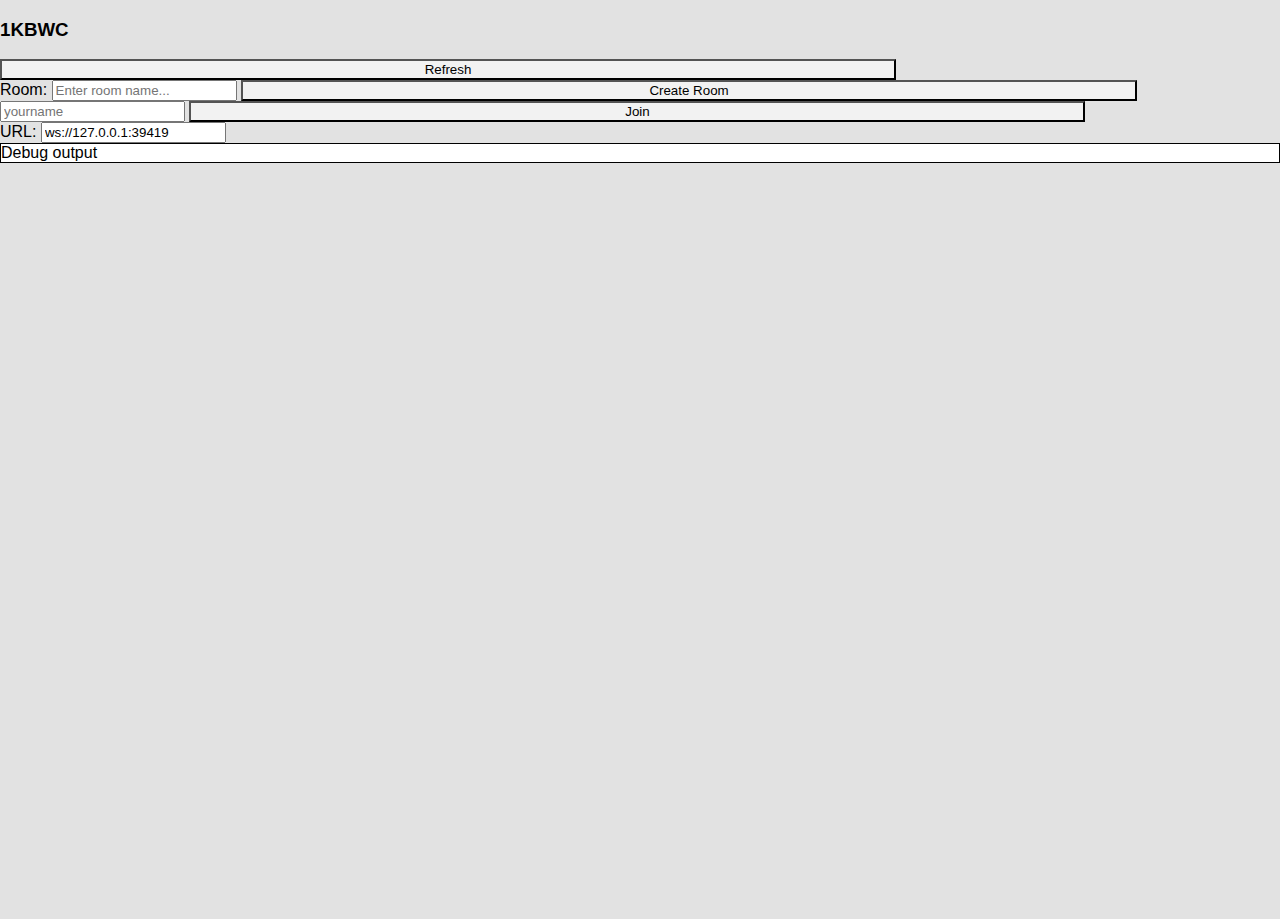
==== commit ee05a94d: "WIP: save progress on making a login screen" ====
--- a/static/index.html
+++ b/static/index.html
@@ -2,75 +2,40 @@
 <html lang="en_US">
 <head>
     <link rel="stylesheet" href="style.css" />
+    <link rel="stylesheet" href="login.css" />
     <link rel="icon" type="image/png" href="favicon-16.png" sizes="16x16" />
     <link rel="icon" type="image/png" href="favicon-32.png" sizes="32x32" />
     <link rel="icon" type="image/png" href="favicon-512.png" />
-    <title>1KBWC</title>
+    <title>Play 1KBWC</title>
 </head>
 <body>
-<div class="main">
-    <div class="console">
-        <div id="output" class="console-output box prewrap">Let's start!</div>
-        <div class="console-input">
-            <div class="console-input-wrapper">
-                <input id="input" placeholder="Type a command here...">
-            </div>
-            <div class="console-submit-wrapper">
-                <button id="submit" onclick="on_submit();">Submit</button>
-            </div>
-        </div>
+<div class="index-main">
+    <h3 class="index-header">1KBWC</h3>
+    <div class="game-list-container">
+        <ul id="game-list" class="game-list"></ul>
+        <button onclick="populateRoomList();" class="game-list-refresh">Refresh</button>
     </div>
-    <div id="hand-state" class="box prewrap">Game view state stuff goes here HANDS
+    <div class="game-new-container">
+        <label for="game-new-input" class="settings-label">Room:</label>
+        <input id="roomName" class="roomName-input settings-input" type="text" placeholder="Enter room name..." />
+        <button onclick="setNameAndCreateRoom();" class="newgame-button">Create Room</button>
     </div>
-    <div id="play-state" class="box prewrap">Game view state stuff goes here AREAS
+    <div class="name-input-container">
+        <input id="myName" class="name-input settings-input" type="text" placeholder="yourname" />
+        <button onclick="setNameAndJoinRoom();" class="join-button">Join</button> 
     </div>
-    <div class="settings">
-        <div class="settings-connected">
-            Connected? <span id="socketConnect">No</span>
-        </div>
+    <div class="extra-settings">
         <div class="socketPath">
             <label for="socketPath" class="settings-label">URL:</label>
             <input id="socketPath" class="socketPath-input settings-input" type="text"/>
         </div>
-        <div class="roomName">
-            <label for="roomName" class="settings-label">Room:</label>
-            <input id="roomName" class="roomName-input settings-input" type="text" placeholder="Enter room name..."
-                   value="TJHSST"/>
-        </div>
-        <div class="myName">
-            <label for="myName" class="settings-label">Player:</label>
-            <input id="myName" class="myName-input settings-input" type="text" placeholder="Enter player name..."/>
-        </div>
-        <div class="settings-doconnect center-text">
-            <button onclick="makeRoom();">Make Room</button>
-            <button onclick="joinRoom();">Join Room</button>
-            <button onclick="startRoom();">Start Game</button>
-            <button onclick="disconnect();">Disconnect</button>
-        </div>
-    </div>
-    <div class="cardViewer">
-        <div class="center-text">
-            <img id="inspect-image" src="placeholder-card.png" alt="Inspect card image" class="card"/>
-        </div>
-        <div id="detail-container" class="box">
-            <div class="inspect-detail">Title: <span id="inspect-title"></span></div>
-            <div class="inspect-detail">Value: <span id="inspect-value"></span></div>
-            <div class="inspect-detail">Flags: <span id="inspect-flags"></span></div>
-            <div class="inspect-detail">Tags: <span id="inspect-tags"></span></div>
+        <div class="console-container">
+            <div id="output" class="console-output box prewrap">Debug output</div>
         </div>
     </div>
 </div>
-<!-- The Modal -->
-<div id="myModal" class="modal">
-
-    <!-- The Close Button -->
-    <span class="close">&times;</span>
-
-    <!-- Modal Content (The Image) -->
-    <img class="modal-content" id="img01" src="placeholder-card.png" alt="Big card image" />
-</div>
 <script src="utils.js"></script>
 <script src="api.js"></script>
-<script src="input.js"></script>
+<script src="login.js"></script>
 </body>
 </html>
--- a/static/style.css
+++ b/static/style.css
@@ -3,31 +3,6 @@
     margin: 0;
     font-family: Futura, Trebuchet MS, Arial, sans-serif;
     background-color: #e2e2e2;
-}
-
-.main {
-    height: 100%;
-    display: grid;
-    grid-template-columns: 0pt 2fr 2fr 2fr 1fr 0pt;
-    grid-template-rows: 0pt auto 1fr 0pt;
-    grid-template-areas:
-        ". . . . . ."
-        ". console hand play settings ."
-        ". console hand play card ."
-        ". . . . . .";
-    grid-column-gap: 6pt;
-    grid-row-gap: 6pt;
-}
-
-.console {
-    height: 100%;
-    grid-area: console;
-    display: grid;
-    grid-template-columns: 1fr;
-    grid-template-rows: 1fr auto;
-    grid-row-gap: 6pt;
-    font-family: Consolas, monaco, monospace;
-    font-size: 0.9em;
 }
 
 .box {
@@ -42,217 +17,4 @@
 button {
     background-color: #f2f2f2;
     width: 70%;
-}
-
-.console-input {
-    display: flex;
-    justify-content: space-between;
-    padding-top: 4px;
-    padding-bottom: 4px;
-}
-
-.console-input-wrapper {
-    width: 70%;
-}
-
-.console-submit-wrapper {
-    width: 30%;
-}
-
-#submit {
-    width: 95%;
-    padding: 0px;
-    float: right;
-}
-
-#input {
-    width: 95%;
-}
-
-.console-output {
-    height: 100%;
-    overflow-y: auto;
-}
-
-#hand-state {
-    grid-area: hand;
-    overflow-y: auto;
-}
-
-#play-state {
-    grid-area: play;
-    overflow-y: auto;
-}
-
-.settings {
-    grid-area: settings;
-}
-
-.settings-label {
-    float: left;
-    width: 35%;
-}
-
-.settings-input {
-    float: right;
-    width: 60%;
-}
-
-.cardViewer {
-    grid-area: card;
-}
-
-.card {
-    margin: auto;
-}
-
-.prewrap {
-    white-space: pre-wrap;
-}
-
-.inspect-detail {
-    padding-left: 3px;
-    padding-right: 2px;
-    padding-top: 1px;
-    padding-bottom: 1px;
-}
-
-img {
-    width: 100%;
-    min-width: 135px;
-}
-
-.area {
-}
-
-.handArea {
-}
-
-.playerName {
-    color: #1133cc;
-    font-weight: bold;
-}
-
-.playArea {
-}
-
-.drawArea {
-}
-
-.discardArea {
-}
-
-.tag {
-}
-
-.visible {
-    color: #888;
-}
-
-.card-count {
-    color: #555;
-}
-
-.score {
-}
-
-.negative-score {
-    color: #a45;
-}
-
-.non-negative-score {
-    color: #555;
-}
-
-.index {
-    color: #175;
-}
-
-.card-title {
-    font-style: oblique;
-}
-
-.card-click {
-    cursor: pointer;
-}
-
-.card-message {
-    color: #c51;
-    font-family: Futura, Trebuchet MS, Arial, sans-serif;
-    font-size: 1em;
-}
-
-
-/* Style the Image Used to Trigger the Modal */
-#inspect-image {
-    border-radius: 5px;
-    cursor: pointer;
-    transition: 0.2s;
-}
-
-#inspect-image:hover {
-    opacity: 0.7;
-}
-
-/* The Modal (background) */
-.modal {
-    display: none; /* Hidden by default */
-    position: fixed; /* Stay in place */
-    z-index: 1; /* Sit on top */
-    padding-top: 50px; /* Location of the box */
-    left: 0;
-    top: 0;
-    width: 100%; /* Full width */
-    height: 100%; /* Full height */
-    overflow: auto; /* Enable scroll if needed */
-    background-color: rgb(0, 0, 0); /* Fallback color */
-    background-color: rgba(0, 0, 0, 0.9); /* Black w/ opacity */
-}
-
-/* Modal Content (Image) */
-.modal-content {
-    margin: auto;
-    display: block;
-    height: 80%;
-    width: auto;
-}
-
-/* Add Animation - Zoom in the Modal */
-.modal-content {
-    animation-name: zoom;
-    animation-duration: 0.3s;
-}
-
-@keyframes zoom {
-    from {
-        transform: scale(0)
-    }
-    to {
-        transform: scale(1)
-    }
-}
-
-/* The Close Button */
-.close {
-    position: absolute;
-    top: 15px;
-    right: 35px;
-    color: #f1f1f1;
-    font-size: 40px;
-    font-weight: bold;
-    transition: 0.3s;
-}
-
-.close:hover,
-.close:focus {
-    color: #bbb;
-    text-decoration: none;
-    cursor: pointer;
-}
-
-/* 100% Image Width on Smaller Screens */
-@media only screen and (max-width: 700px) {
-    .modal-content {
-        width: 100%;
-    }
-} +}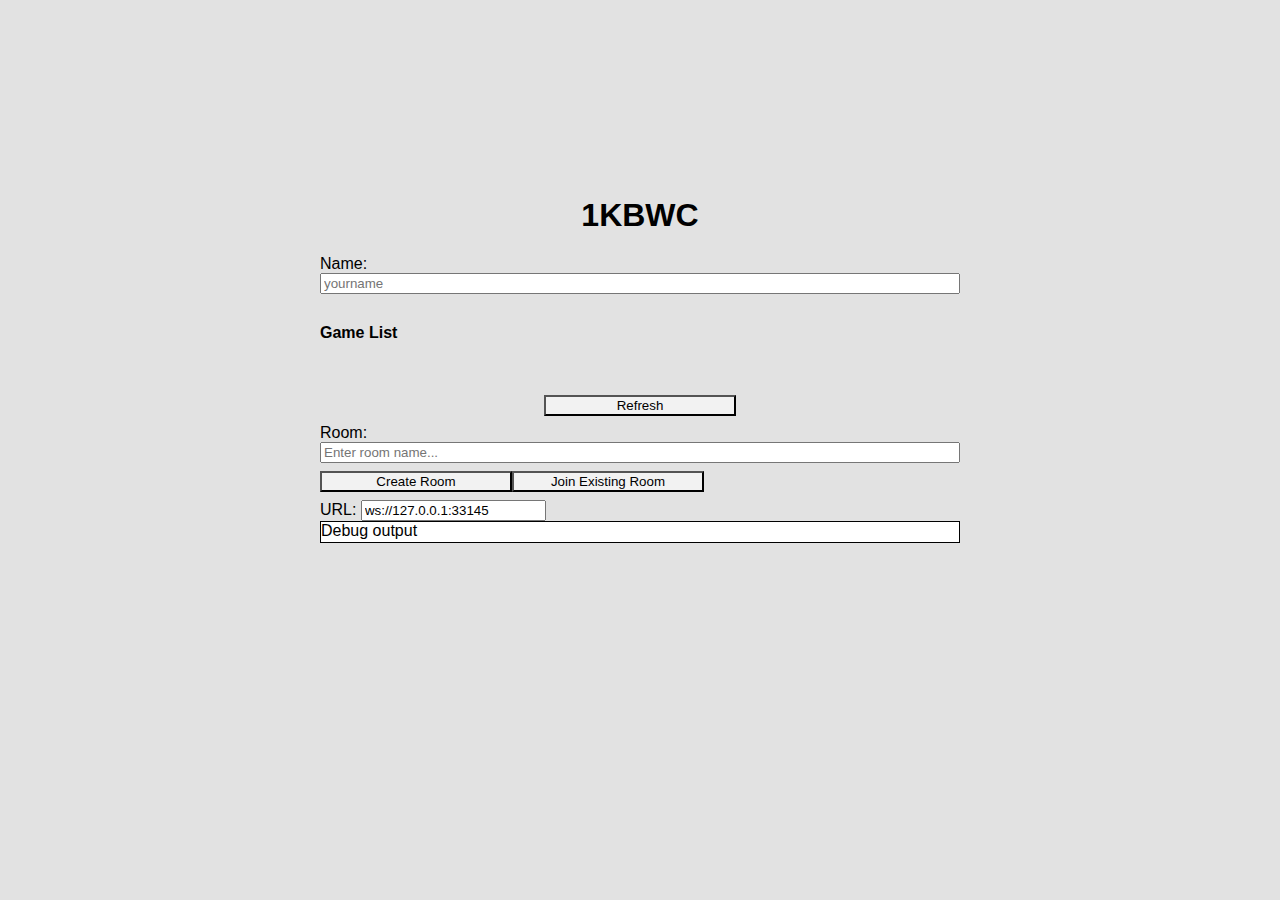
==== commit 60a1e9b5: "Get things to work-ish! need to see if UX works for others" ====
--- a/static/index.html
+++ b/static/index.html
@@ -9,22 +9,27 @@
     <title>Play 1KBWC</title>
 </head>
 <body>
+<main class="main-container">
 <div class="index-main">
-    <h3 class="index-header">1KBWC</h3>
-    <div class="game-list-container">
+    <h1 class="index-header">1KBWC</h1>
+    <div class="name-input-container login-container">
+        <label for="myName" class="name-input-label">Name:</label>
+        <input id="myName" class="name-input settings-input" type="text" placeholder="yourname" />
+    </div>
+    <div class="game-list-container login-container">
+        <h4 class="game-list-title">Game List</h4>
         <ul id="game-list" class="game-list"></ul>
-        <button onclick="populateRoomList();" class="game-list-refresh">Refresh</button>
+        <button onclick="populateRoomList();" class="game-list-refresh login-button">Refresh</button>
     </div>
-    <div class="game-new-container">
+    <div class="game-new-container login-container">
         <label for="game-new-input" class="settings-label">Room:</label>
         <input id="roomName" class="roomName-input settings-input" type="text" placeholder="Enter room name..." />
-        <button onclick="setNameAndCreateRoom();" class="newgame-button">Create Room</button>
     </div>
-    <div class="name-input-container">
-        <input id="myName" class="name-input settings-input" type="text" placeholder="yourname" />
-        <button onclick="setNameAndJoinRoom();" class="join-button">Join</button> 
+    <div class="room-action-container login-container">
+        <button onclick="setNameAndCreateRoom();" class="newgame-button login-button">Create Room</button>
+        <button onclick="setNameAndJoinRoom();" class="join-button login-button">Join Existing Room</button> 
     </div>
-    <div class="extra-settings">
+    <div class="extra-settings login-container">
         <div class="socketPath">
             <label for="socketPath" class="settings-label">URL:</label>
             <input id="socketPath" class="socketPath-input settings-input" type="text"/>
@@ -34,8 +39,10 @@
         </div>
     </div>
 </div>
+</main>
 <script src="utils.js"></script>
 <script src="api.js"></script>
+<script src="play-setup.js"></script>
 <script src="login.js"></script>
 </body>
 </html>
--- a/static/style.css
+++ b/static/style.css
@@ -17,4 +17,12 @@
 button {
     background-color: #f2f2f2;
     width: 70%;
+}
+
+.console-output {
+    height: 100%;
+    overflow-y: auto;
+}
+.prewrap {
+    white-space: pre-wrap;
 }--- a/static/login.css
+++ b/static/login.css
@@ -0,0 +1,40 @@
+main.main-container {
+    display: grid;
+    grid-template-columns: 1fr;
+    grid-template-rows: 1fr auto 2fr;
+    grid-template-areas:
+        "."
+        "main"
+        ".";
+    justify-items: center;
+    height: 100%;
+}
+
+.index-main {
+    grid-area: main;
+    display: flex;
+    flex-direction: column;
+    justify-content: center;
+    align-items: center;
+    height: 100%;
+    width: 50%;
+    max-width: 720pt;
+}
+
+.login-container {
+    display: flex;
+    flex-direction: column;
+    width: 100%;
+    min-width: 120pt;
+    margin-bottom: 6pt;
+}
+
+.login-button {
+    align-self: center;
+    min-width: 72pt;
+    max-width: 144pt;
+}
+
+.room-action-container {
+    flex-direction: row;
+}
